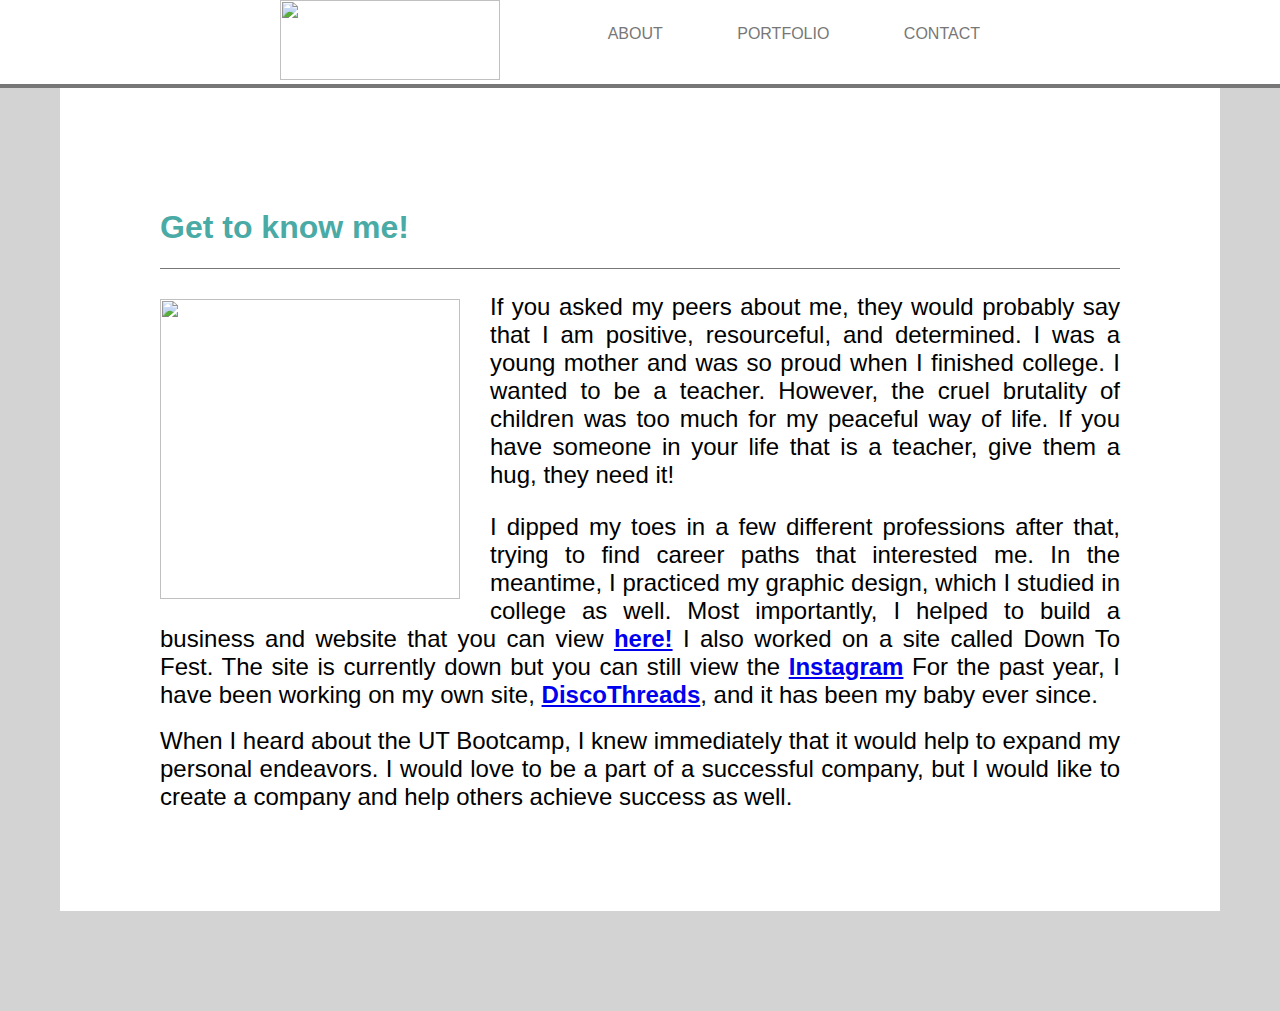
==== index.html @ 9c2ccb37 "added inline-block to nav bar items" ====
<!DOCTYPE html>
<html>

  <link rel="stylesheet" href="style4.css">
</html>
<head>

	<title>Meredith Barnett</title>

</head>

<body>


	
	
	<header>
		<div class="headercontainer">

			<!--this is the image with my name-->
			<img src="https://i.imgur.com/dMeadXW.jpg" class="image">

				<nav>
					<ul>
					
						<!--this is the nav bar-->
						<li><a href="index.html">About</a></li>
						<li><a href="portfolio.html">Portfolio</a></li>
						<li><a href="assets/stylecontact.css">Contact</a></li>
					</ul>

				</nav>
	
			</div>
		</header>
	
		
		<div class="containermain">

	
		<div class="containergettoknow">
			
		
		<h1>Get to know me!</h1></div>

		
		<!--this is a selfie-->
		<img src="https://i.imgur.com/cDlsoOM.jpg" class="image2">
	
			<section id="main-bio">

			
				<p> If you asked my peers about me, they would probably say that I am positive, resourceful, and determined. I was a young mother and was so proud when I finished college.  I wanted to be a teacher.  However, the cruel brutality of children was too much for my peaceful way of life.  If you have someone in your life that is a teacher, give them a hug, they need it!</p>

				<p2> I dipped my toes in a few different professions after that, trying to find career paths that interested me.  In the meantime, I practiced my graphic design, which I studied in college as well.  Most importantly, I helped to build a business and website that you can view <strong><a href="https://512atx.com/" target="_blank">here!</a> </strong> I also worked on a site called Down To Fest.  The site is currently down but you can still view the <strong><a href="https://www.instagram.com/dtf.downtofest/?hl=en" target="_blank">Instagram</a></strong>  For the past year, I have been working on my own site, <strong><a href="https://www.discothreads.com/" target="_blank">DiscoThreads</a></strong>, and it has been my baby ever since. </p2><br><br>

				<p3> When I heard about the UT Bootcamp, I knew immediately that it would help to expand my personal endeavors.  I would love to be a part of a successful company, but I would like to create a company and help others achieve success as well.  </p3>

			</section>
		</div>

		<div class="subfooterteal"></div>

		<div class="footer"></div>

</body>
</html>
---- style4.css ----
body {
	background-color: #d3d3d3;
	margin: 0;
	padding: 0;
	font-family: 'arial', 'helvetica neue', times, times new roman, serif; .
	line-height: 150%;
	text-align: justify;

}


/*get to know me text*/
h1 {
	color: #4aaaa5;
	text-align: left;
	
}


/*gettoknowmeandborderbottom*/
.containergettoknow {
	border-bottom: 1px solid #777777;


}






nav {
	float: right;
	padding-right: 300px;
}


nav ul {
	margin: 0;
	padding: 0;
	list-style: none;
}

nav li {
	display: inline-block;
	margin-left: 70px;
	padding-top: 25px;

}

nav a {
	color: #777777;
	text-decoration: none;
	text-transform: uppercase;
}

nav a:hover {
	color: #000;
}



p, p2, p3 {
	font-size: 24px;
}


/*nav and logo*/
.headercontainer {
	width: 100%;
	margin: 0 auto;
	display: block;
	background: #ffffff;
	border-bottom: 4px solid #777777;
	padding: none;
	


}

/*logo*/
.image {
	height: 80px;
	width: 220px;
	
	margin: 0;
	padding-left: 280px;



	
}

/*selfie*/
.image2 {
	height: 300px;
	width: 300px;
	float: left;
	padding-top: 30px;
	padding-left: 0px; 
	padding-right: 30px;
	padding-bottom: 20px;
}

.main-bio {
	width: 70%;
	margin: 0;
	float: right;
	
}


/*get to know me, selfie, and bio*/
.containermain {
	
	margin: 0 auto;
	width: 960px;
	background-color: #ffffff;
	padding: 100px;


	


}


.footer {
	color: #4d4d4d;
	height: 100px;
	position: absolute;
	width: 100%;
	
}
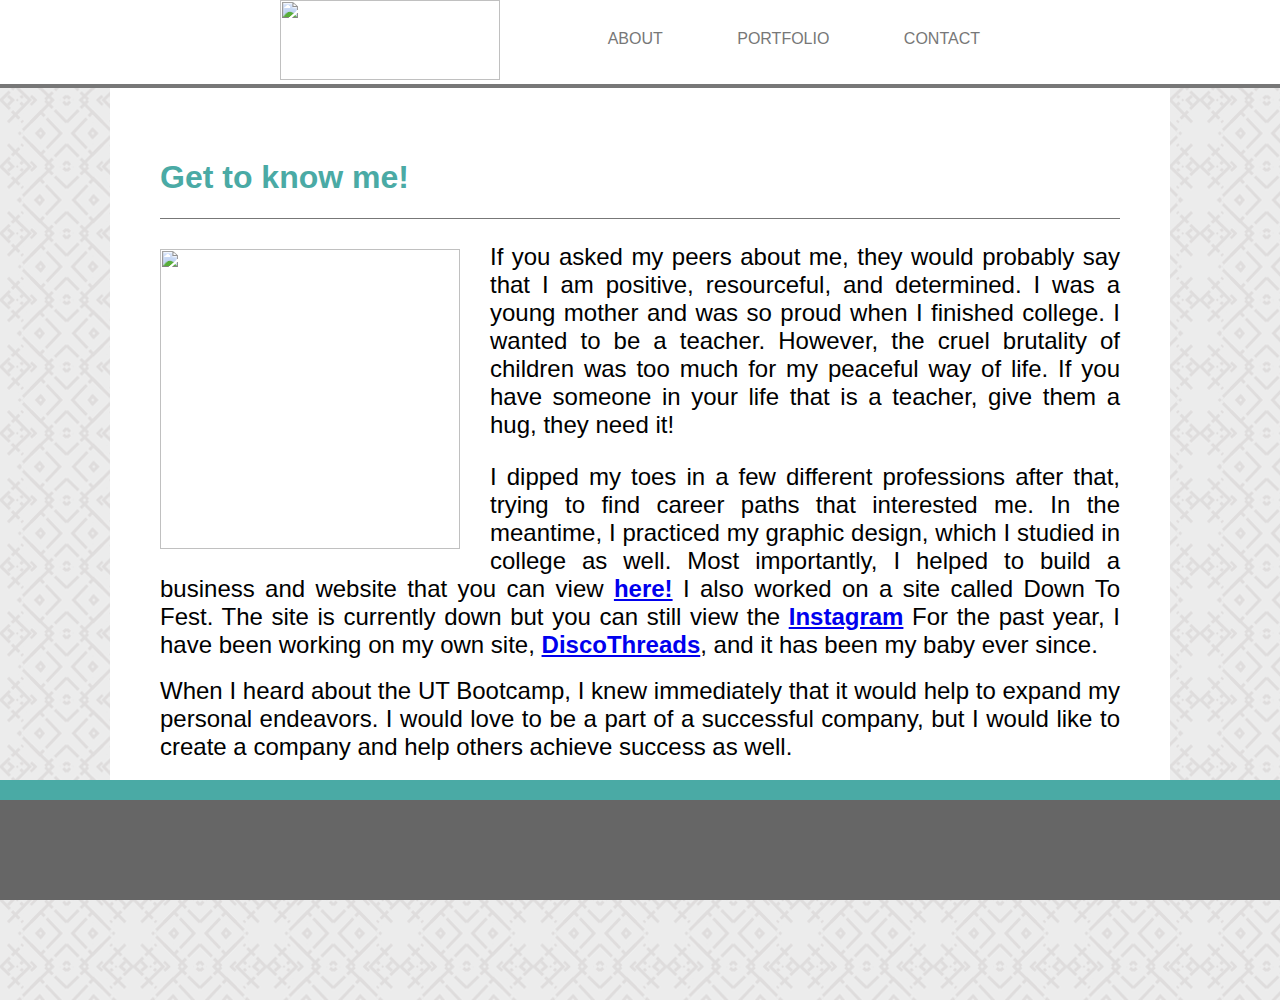
==== commit aea12a3f: "added footers" ====
--- a/index.html
+++ b/index.html
@@ -38,7 +38,7 @@
 		<div class="containermain">
 
 	
-		<div class="containergettoknow">
+	<div class="containergettoknow">
 			
 		
 		<h1>Get to know me!</h1></div>
@@ -57,11 +57,14 @@
 				<p3> When I heard about the UT Bootcamp, I knew immediately that it would help to expand my personal endeavors.  I would love to be a part of a successful company, but I would like to create a company and help others achieve success as well.  </p3>
 
 			</section>
+	</div>
+
+		<div class="footercombo">
+		<div id="footerteal"></div>
+
+		<div id="footer"></div>
 		</div>
 
-		<div class="subfooterteal"></div>
-
-		<div class="footer"></div>
 
 </body>
 </html>
--- a/style4.css
+++ b/style4.css
@@ -1,10 +1,11 @@
 body {
-	background-color: #d3d3d3;
+	background-image: url(assets/images/herringbone.png);
 	margin: 0;
 	padding: 0;
 	font-family: 'arial', 'helvetica neue', times, times new roman, serif; .
 	line-height: 150%;
 	text-align: justify;
+	height: 1000px;
 
 }
 
@@ -32,6 +33,11 @@
 nav {
 	float: right;
 	padding-right: 300px;
+	padding-top: 25px;
+	
+	
+	
+	
 }
 
 
@@ -44,7 +50,7 @@
 nav li {
 	display: inline-block;
 	margin-left: 70px;
-	padding-top: 25px;
+	padding-top: 5px;
 
 }
 
@@ -69,10 +75,13 @@
 .headercontainer {
 	width: 100%;
 	margin: 0 auto;
-	display: block;
+	display: inline-block;
 	background: #ffffff;
 	border-bottom: 4px solid #777777;
 	padding: none;
+
+
+
 	
 
 
@@ -116,7 +125,7 @@
 	margin: 0 auto;
 	width: 960px;
 	background-color: #ffffff;
-	padding: 100px;
+	padding: 50px;
 
 
 	
@@ -124,11 +133,26 @@
 
 }
 
+.footercombo  {
+	height: 120px;
+	position: fixed;
+}
 
-.footer {
-	color: #4d4d4d;
+#footerteal {
+	background-color: #4aaaa5;
+	height: 20px;
+	position: fixed;
+	bottom: 100px;
+	width: 100%;
+}
+
+#footer {
+	background-color: #666666;
 	height: 100px;
-	position: absolute;
+	bottom: 0;
 	width: 100%;
+	position: fixed;
+}
+
+
 	
-}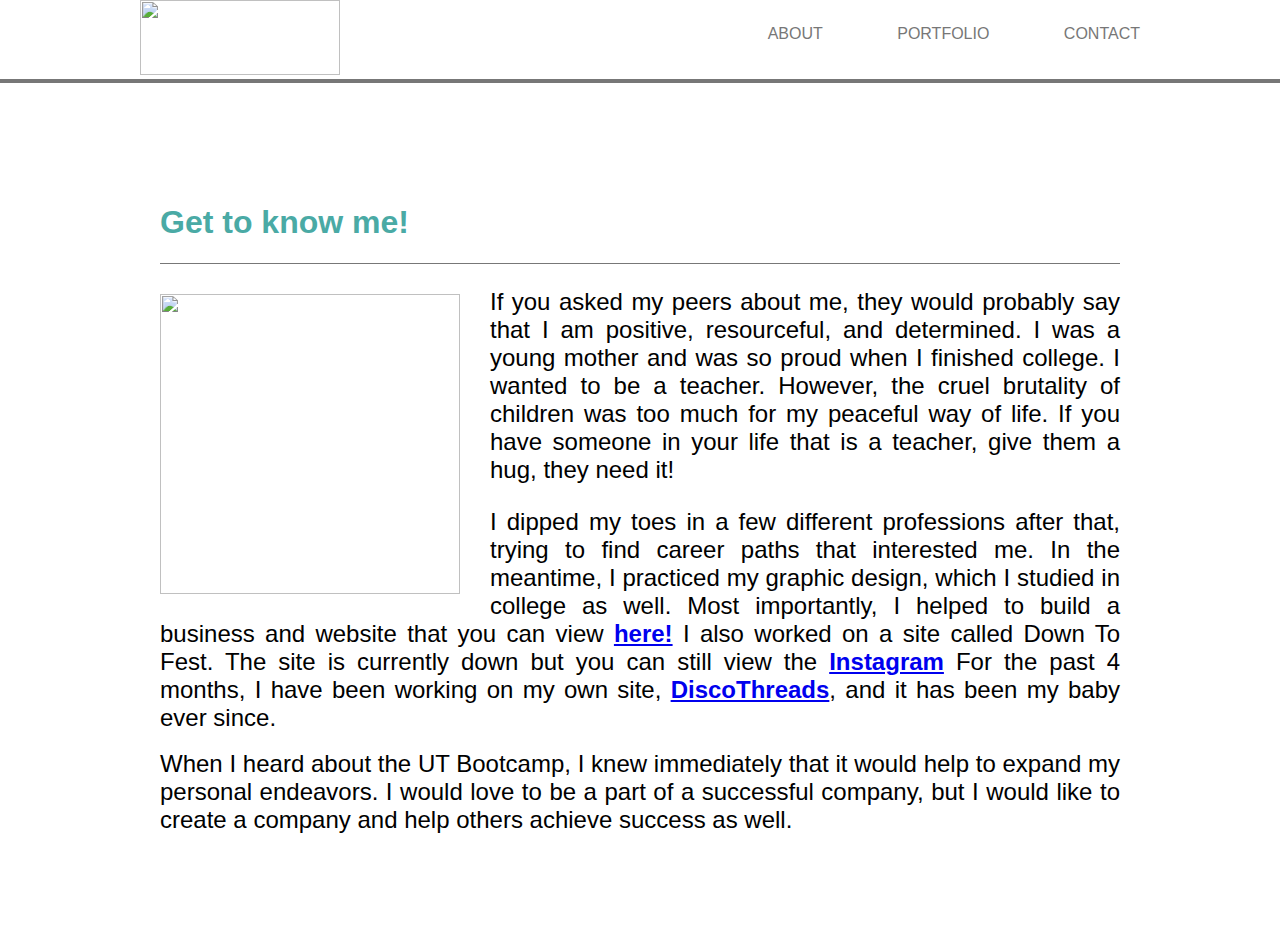
==== commit b195b0ff: "fixed footer git push . cd ." ====
--- a/index.html
+++ b/index.html
@@ -1,7 +1,7 @@
 <!DOCTYPE html>
 <html>
 
-  <link rel="stylesheet" href="style4.css">
+  <link rel="stylesheet" href="style.css">
 </html>
 <head>
 
@@ -35,10 +35,10 @@
 		</header>
 	
 		
-		<div class="containermain">
+<div class="containermain">
 
 	
-	<div class="containergettoknow">
+		<div class="containergettoknow">
 			
 		
 		<h1>Get to know me!</h1></div>
@@ -52,12 +52,12 @@
 			
 				<p> If you asked my peers about me, they would probably say that I am positive, resourceful, and determined. I was a young mother and was so proud when I finished college.  I wanted to be a teacher.  However, the cruel brutality of children was too much for my peaceful way of life.  If you have someone in your life that is a teacher, give them a hug, they need it!</p>
 
-				<p2> I dipped my toes in a few different professions after that, trying to find career paths that interested me.  In the meantime, I practiced my graphic design, which I studied in college as well.  Most importantly, I helped to build a business and website that you can view <strong><a href="https://512atx.com/" target="_blank">here!</a> </strong> I also worked on a site called Down To Fest.  The site is currently down but you can still view the <strong><a href="https://www.instagram.com/dtf.downtofest/?hl=en" target="_blank">Instagram</a></strong>  For the past year, I have been working on my own site, <strong><a href="https://www.discothreads.com/" target="_blank">DiscoThreads</a></strong>, and it has been my baby ever since. </p2><br><br>
+				<p2> I dipped my toes in a few different professions after that, trying to find career paths that interested me.  In the meantime, I practiced my graphic design, which I studied in college as well.  Most importantly, I helped to build a business and website that you can view <strong><a href="https://512atx.com/" target="_blank">here!</a> </strong> I also worked on a site called Down To Fest.  The site is currently down but you can still view the <strong><a href="https://www.instagram.com/dtf.downtofest/?hl=en" target="_blank">Instagram</a></strong>  For the past 4 months, I have been working on my own site, <strong><a href="https://www.discothreads.com/" target="_blank">DiscoThreads</a></strong>, and it has been my baby ever since. </p2><br><br>
 
 				<p3> When I heard about the UT Bootcamp, I knew immediately that it would help to expand my personal endeavors.  I would love to be a part of a successful company, but I would like to create a company and help others achieve success as well.  </p3>
 
 			</section>
-	</div>
+</div>
 
 		<div class="footercombo">
 		<div id="footerteal"></div>
--- a/style.css
+++ b/style.css
@@ -0,0 +1,154 @@
+body {
+	background-image: url(images/herringbone.png);
+	margin: 0;
+	padding: 0;
+	font-family: 'arial', 'helvetica neue', times, times new roman, serif; .
+	line-height: 150%;
+	text-align: justify;
+
+
+
+
+}
+
+header {
+	background: #ffffff;
+	border-bottom: 4px solid #777777;
+	margin: none;
+	padding: none;
+	
+}
+
+/*get to know me text*/
+h1 {
+	color: #4aaaa5;
+	text-align: left;
+
+	
+}
+
+/*gettoknowmeandline*/
+.containergettoknow {
+	border-bottom: 1px solid #777777;
+
+
+}
+
+
+/*bar at top of nav*/
+.topheader {
+	background-color: #666666;
+	height: 50px;
+	
+
+}
+
+
+
+
+p, p2, p3 {
+	font-size: 24px;
+}
+
+
+/*nav and logo*/
+.headercontainer {
+	width: 1000px;
+	min-width: 1000px;
+	margin: 0 auto;
+	
+
+
+
+}
+
+/*logo*/
+.image {
+	
+	width: 200px;
+	height: 75px;
+
+	
+}
+
+
+nav {
+	float: right;
+}
+
+header::after
+ {
+	content: '';
+	display: table;
+	clear: both;
+
+}
+
+nav ul {
+	margin: 0;
+	padding: 0;
+	list-style: none;
+
+}
+
+nav li {
+	display: inline-block;
+	margin-left: 70px;
+	padding-top: 25px;
+
+
+}
+
+nav a {
+	color: #777777;
+	text-decoration: none;
+	text-transform: uppercase;
+}
+
+nav a:hover {
+	color: #333333
+}
+
+/*selfie*/
+.image2 {
+	height: 300px;
+	width: 300px;
+	float: left;
+	padding-top: 30px;
+	padding-left: 0px; 
+	padding-right: 30px;
+	padding-bottom: 20px;
+}
+
+.main-bio {
+	width: 100%;
+	margin: 0;
+	float: right;
+	
+
+	
+}
+
+
+/*get to know me, selfie, and bio*/
+.containermain {
+	
+	margin: 0 auto;
+	width: 960px;
+	background-color: #ffffff;
+	padding: 100px;
+
+
+
+	
+
+
+}
+
+.footer {
+	background-color: #666666;
+	height: 100px;
+	border-top: 10px solid #4aaaa5;
+	
+	
+}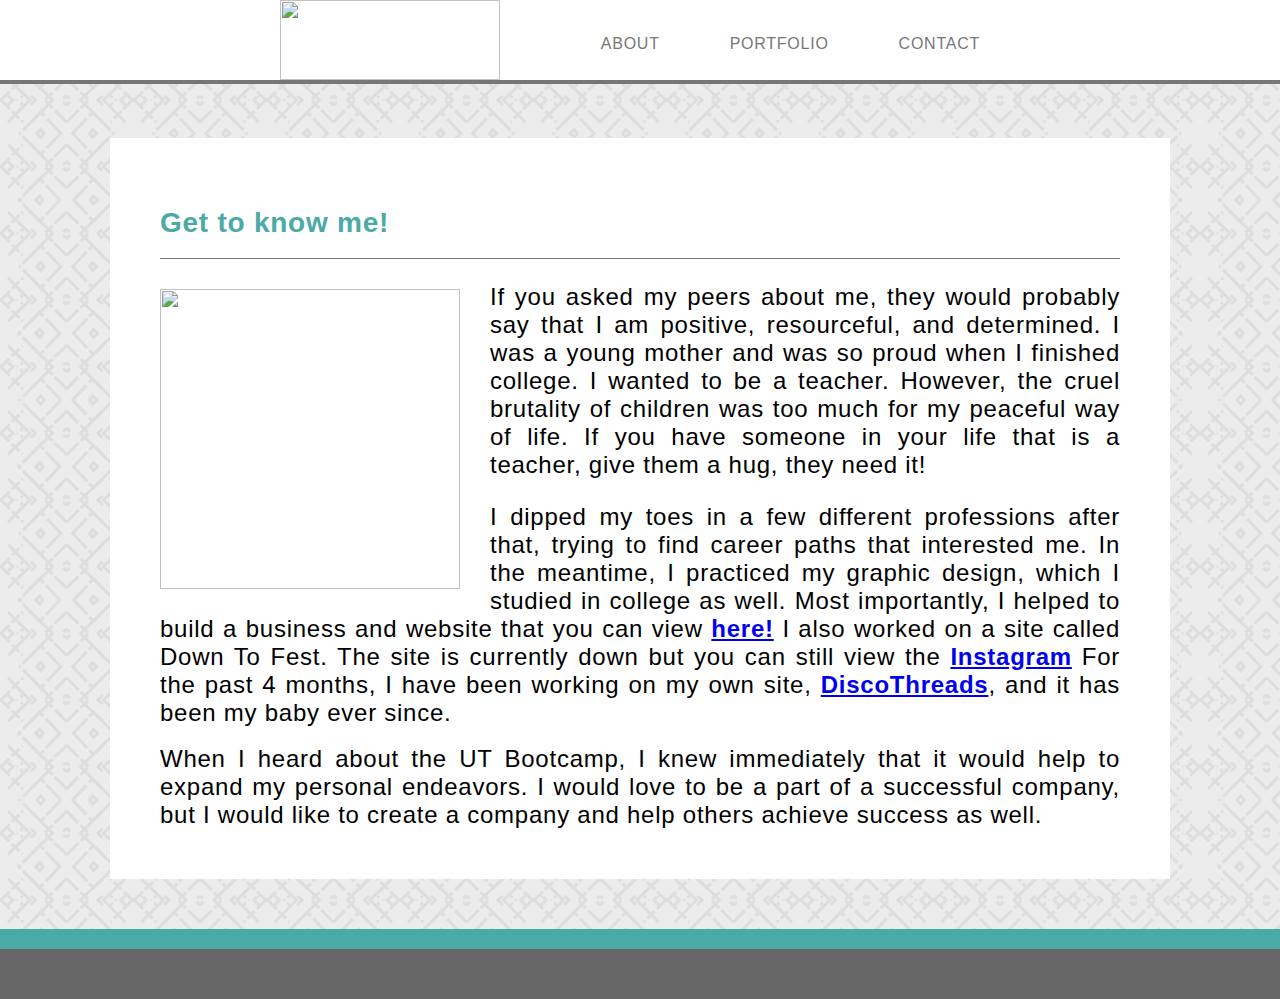
==== commit 771c1e9e: "started contact page, copied main page" ====
--- a/index.html
+++ b/index.html
@@ -26,7 +26,7 @@
 						<!--this is the nav bar-->
 						<li><a href="index.html">About</a></li>
 						<li><a href="portfolio.html">Portfolio</a></li>
-						<li><a href="assets/stylecontact.css">Contact</a></li>
+						<li><a href="contact.html">Contact</a></li>
 					</ul>
 
 				</nav>
--- a/style.css
+++ b/style.css
@@ -1,88 +1,46 @@
 body {
-	background-image: url(images/herringbone.png);
+	background-image: url(assets/images/herringbone.png);
 	margin: 0;
 	padding: 0;
-	font-family: 'arial', 'helvetica neue', times, times new roman, serif; .
-	line-height: 150%;
+	font-family: arial; .
+	line-height: 175%;
 	text-align: justify;
-
-
-
-
+	height: auto;
+	letter-spacing: .75px;
+	
 }
 
-header {
-	background: #ffffff;
-	border-bottom: 4px solid #777777;
-	margin: none;
-	padding: none;
-	
-}
 
 /*get to know me text*/
 h1 {
 	color: #4aaaa5;
 	text-align: left;
-
+	font-size: 28px;
 	
 }
 
-/*gettoknowmeandline*/
+
+/*gettoknowmeandborderbottom*/
 .containergettoknow {
 	border-bottom: 1px solid #777777;
+	padding-top: -100px;
 
-
-}
-
-
-/*bar at top of nav*/
-.topheader {
-	background-color: #666666;
-	height: 50px;
-	
 
 }
 
 
 
 
-p, p2, p3 {
-	font-size: 24px;
-}
 
 
-/*nav and logo*/
-.headercontainer {
-	width: 1000px;
-	min-width: 1000px;
-	margin: 0 auto;
-	
-
-
-
-}
-
-/*logo*/
-.image {
-	
-	width: 200px;
-	height: 75px;
+nav {
+	float: right;
+	padding-right: 300px;
+	padding-top: 25px;
 
 	
 }
 
-
-nav {
-	float: right;
-}
-
-header::after
- {
-	content: '';
-	display: table;
-	clear: both;
-
-}
 
 nav ul {
 	margin: 0;
@@ -92,9 +50,10 @@
 }
 
 nav li {
-	display: inline-block;
+	float: left;
 	margin-left: 70px;
-	padding-top: 25px;
+	padding-top: 5px;
+
 
 
 }
@@ -106,7 +65,55 @@
 }
 
 nav a:hover {
-	color: #333333
+	color: #000;
+}
+
+
+
+p, p2, p3 {
+	font-size: 24px;
+
+}
+
+nav a::before {
+	content: '';
+	display: block;
+	height: 5px;
+	width: 100%;
+	
+}
+
+
+/*nav and logo*/
+.headercontainer {
+	width: 100%;
+	margin: 0 auto;
+	display: inline-block;
+	background: #ffffff;
+	border-bottom: 4px solid #777777;
+	padding: none;
+
+
+}
+
+header::after {
+	content: '';
+	display: table;
+	clear: both;
+}
+
+
+/*logo*/
+.image {
+	height: 80px;
+	width: 220px;
+	float: left;
+	margin: 0;
+	padding-left: 280px;
+
+
+
+	
 }
 
 /*selfie*/
@@ -120,11 +127,11 @@
 	padding-bottom: 20px;
 }
 
-.main-bio {
-	width: 100%;
+main-bio {
+	width: 70%;
 	margin: 0;
 	float: right;
-	
+	font-size: 17px;
 
 	
 }
@@ -136,19 +143,35 @@
 	margin: 0 auto;
 	width: 960px;
 	background-color: #ffffff;
-	padding: 100px;
+	padding: 50px;
+	margin-bottom: 50px;
+	margin-top: 50px
 
-
+	
 
 	
 
 
 }
 
-.footer {
+
+
+#footerteal {
+	background-color: #4aaaa5;
+	height: 20px;
+	
+	bottom: 50px;
+	width: 100%;
+
+}
+
+#footer {
 	background-color: #666666;
-	height: 100px;
-	border-top: 10px solid #4aaaa5;
+	height: 50px;
+	bottom: 0;
+	width: 100%;
 	
+}
+
+
 	
-}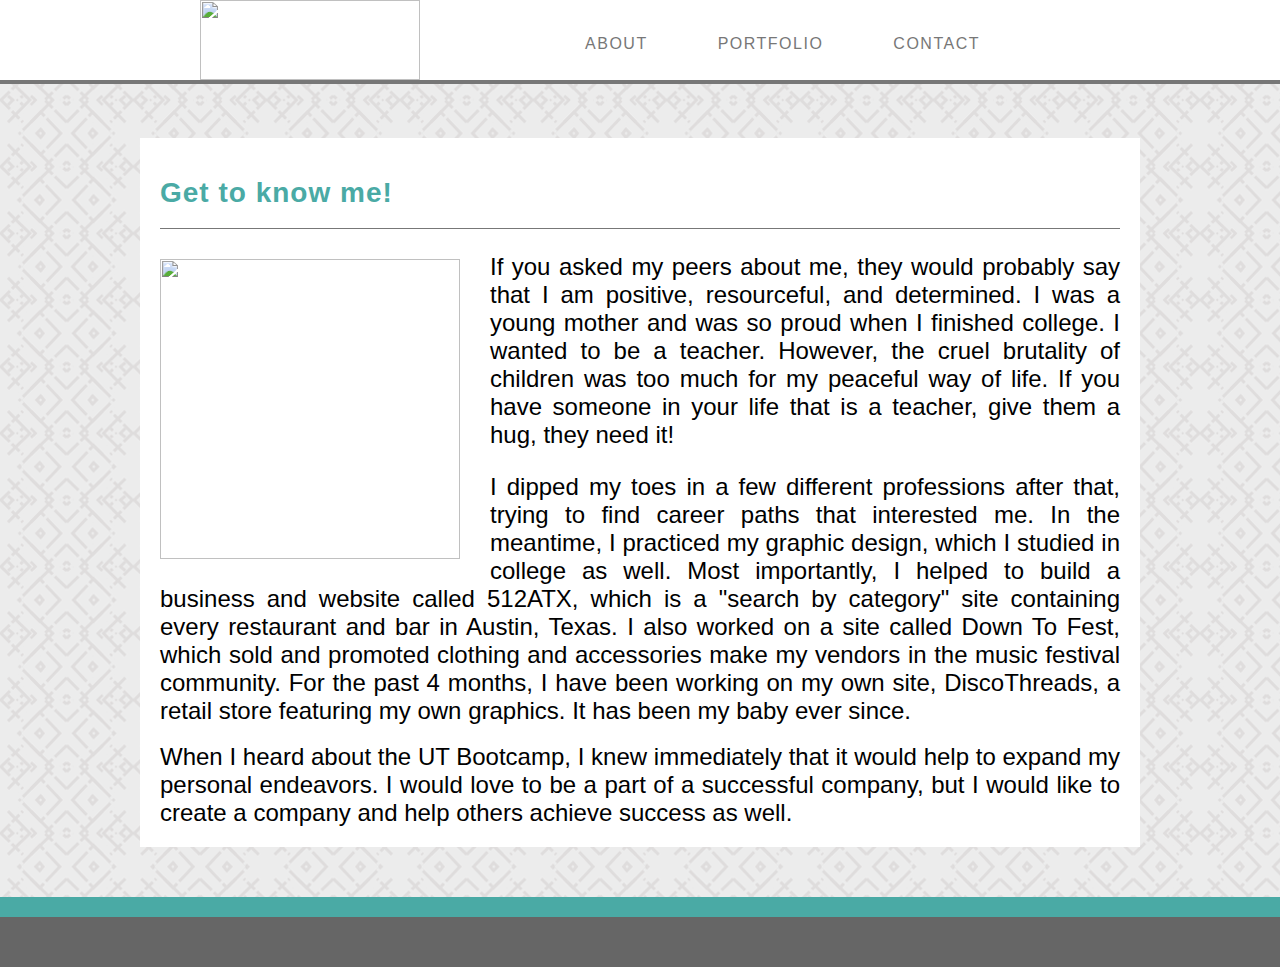
==== commit c6749b29: "finished product" ====
--- a/index.html
+++ b/index.html
@@ -52,7 +52,7 @@
 			
 				<p> If you asked my peers about me, they would probably say that I am positive, resourceful, and determined. I was a young mother and was so proud when I finished college.  I wanted to be a teacher.  However, the cruel brutality of children was too much for my peaceful way of life.  If you have someone in your life that is a teacher, give them a hug, they need it!</p>
 
-				<p2> I dipped my toes in a few different professions after that, trying to find career paths that interested me.  In the meantime, I practiced my graphic design, which I studied in college as well.  Most importantly, I helped to build a business and website that you can view <strong><a href="https://512atx.com/" target="_blank">here!</a> </strong> I also worked on a site called Down To Fest.  The site is currently down but you can still view the <strong><a href="https://www.instagram.com/dtf.downtofest/?hl=en" target="_blank">Instagram</a></strong>  For the past 4 months, I have been working on my own site, <strong><a href="https://www.discothreads.com/" target="_blank">DiscoThreads</a></strong>, and it has been my baby ever since. </p2><br><br>
+				<p2> I dipped my toes in a few different professions after that, trying to find career paths that interested me.  In the meantime, I practiced my graphic design, which I studied in college as well.  Most importantly, I helped to build a business and website called 512ATX, which is a "search by category" site containing every restaurant and bar in Austin, Texas. I also worked on a site called Down To Fest, which sold and promoted clothing and accessories make my vendors in the music festival community.  For the past 4 months, I have been working on my own site, DiscoThreads, a retail store featuring my own graphics.  It has been my baby ever since. </p2><br><br>
 
 				<p3> When I heard about the UT Bootcamp, I knew immediately that it would help to expand my personal endeavors.  I would love to be a part of a successful company, but I would like to create a company and help others achieve success as well.  </p3>
 
--- a/style.css
+++ b/style.css
@@ -1,12 +1,14 @@
+
+
 body {
 	background-image: url(assets/images/herringbone.png);
 	margin: 0;
 	padding: 0;
 	font-family: arial; .
-	line-height: 175%;
+	line-height: 195%;
 	text-align: justify;
 	height: auto;
-	letter-spacing: .75px;
+	
 	
 }
 
@@ -16,6 +18,8 @@
 	color: #4aaaa5;
 	text-align: left;
 	font-size: 28px;
+	letter-spacing: 1px;
+
 	
 }
 
@@ -23,7 +27,7 @@
 /*gettoknowmeandborderbottom*/
 .containergettoknow {
 	border-bottom: 1px solid #777777;
-	padding-top: -100px;
+	padding-top: -50px;
 
 
 }
@@ -53,6 +57,7 @@
 	float: left;
 	margin-left: 70px;
 	padding-top: 5px;
+	letter-spacing: 1.5px;
 
 
 
@@ -109,7 +114,8 @@
 	width: 220px;
 	float: left;
 	margin: 0;
-	padding-left: 280px;
+	padding-left: 200px;
+
 
 
 
@@ -124,7 +130,7 @@
 	padding-top: 30px;
 	padding-left: 0px; 
 	padding-right: 30px;
-	padding-bottom: 20px;
+	padding-bottom: 10px;
 }
 
 main-bio {
@@ -143,9 +149,9 @@
 	margin: 0 auto;
 	width: 960px;
 	background-color: #ffffff;
-	padding: 50px;
+	padding: 20px;
 	margin-bottom: 50px;
-	margin-top: 50px
+	margin-top: 50px;
 
 	
 
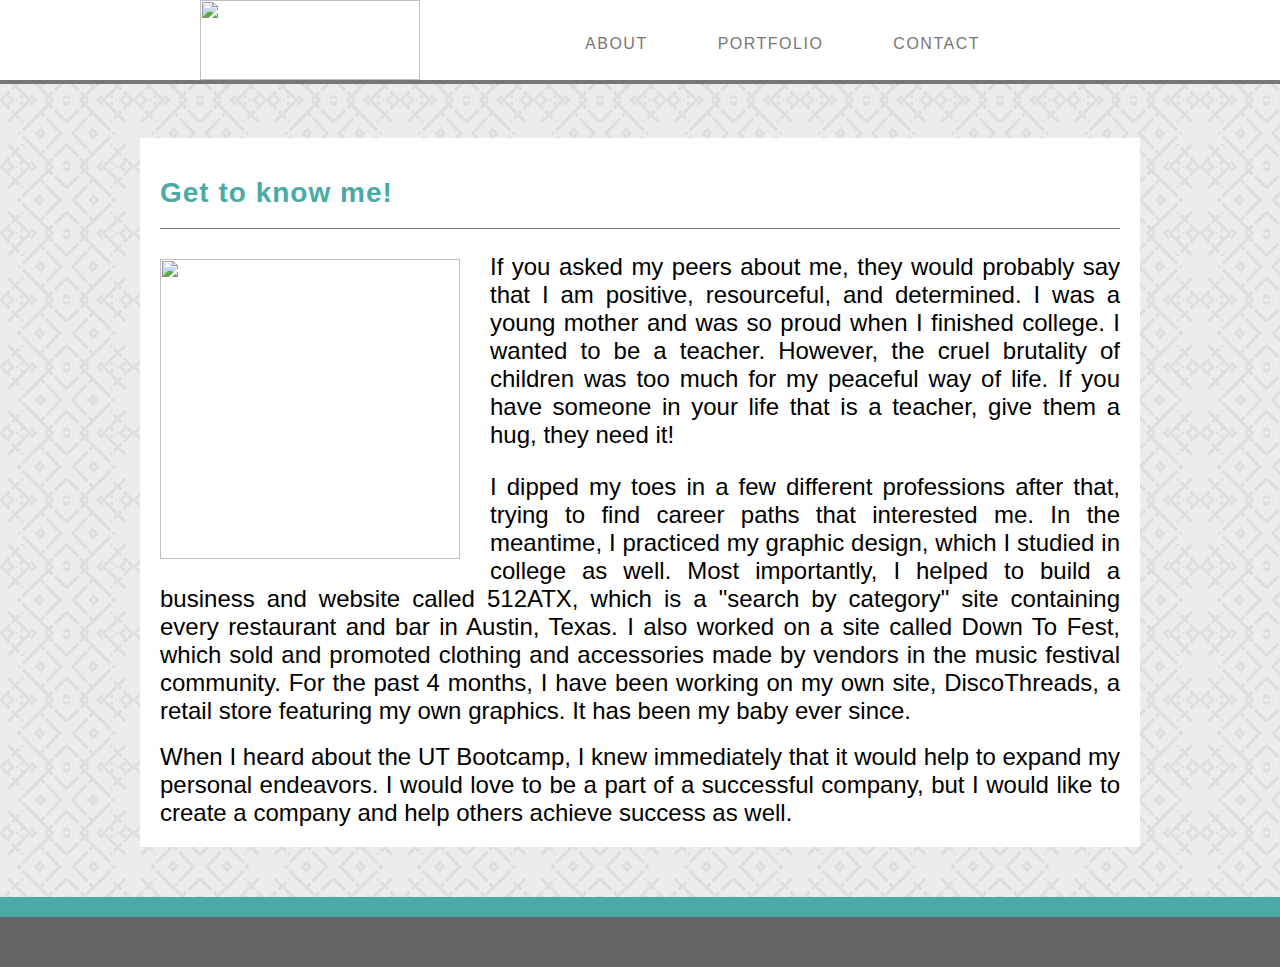
==== commit c91aac87: "fixed spelling errors" ====
--- a/index.html
+++ b/index.html
@@ -52,7 +52,7 @@
 			
 				<p> If you asked my peers about me, they would probably say that I am positive, resourceful, and determined. I was a young mother and was so proud when I finished college.  I wanted to be a teacher.  However, the cruel brutality of children was too much for my peaceful way of life.  If you have someone in your life that is a teacher, give them a hug, they need it!</p>
 
-				<p2> I dipped my toes in a few different professions after that, trying to find career paths that interested me.  In the meantime, I practiced my graphic design, which I studied in college as well.  Most importantly, I helped to build a business and website called 512ATX, which is a "search by category" site containing every restaurant and bar in Austin, Texas. I also worked on a site called Down To Fest, which sold and promoted clothing and accessories make my vendors in the music festival community.  For the past 4 months, I have been working on my own site, DiscoThreads, a retail store featuring my own graphics.  It has been my baby ever since. </p2><br><br>
+				<p2> I dipped my toes in a few different professions after that, trying to find career paths that interested me.  In the meantime, I practiced my graphic design, which I studied in college as well.  Most importantly, I helped to build a business and website called 512ATX, which is a "search by category" site containing every restaurant and bar in Austin, Texas. I also worked on a site called Down To Fest, which sold and promoted clothing and accessories made by vendors in the music festival community.  For the past 4 months, I have been working on my own site, DiscoThreads, a retail store featuring my own graphics.  It has been my baby ever since. </p2><br><br>
 
 				<p3> When I heard about the UT Bootcamp, I knew immediately that it would help to expand my personal endeavors.  I would love to be a part of a successful company, but I would like to create a company and help others achieve success as well.  </p3>
 
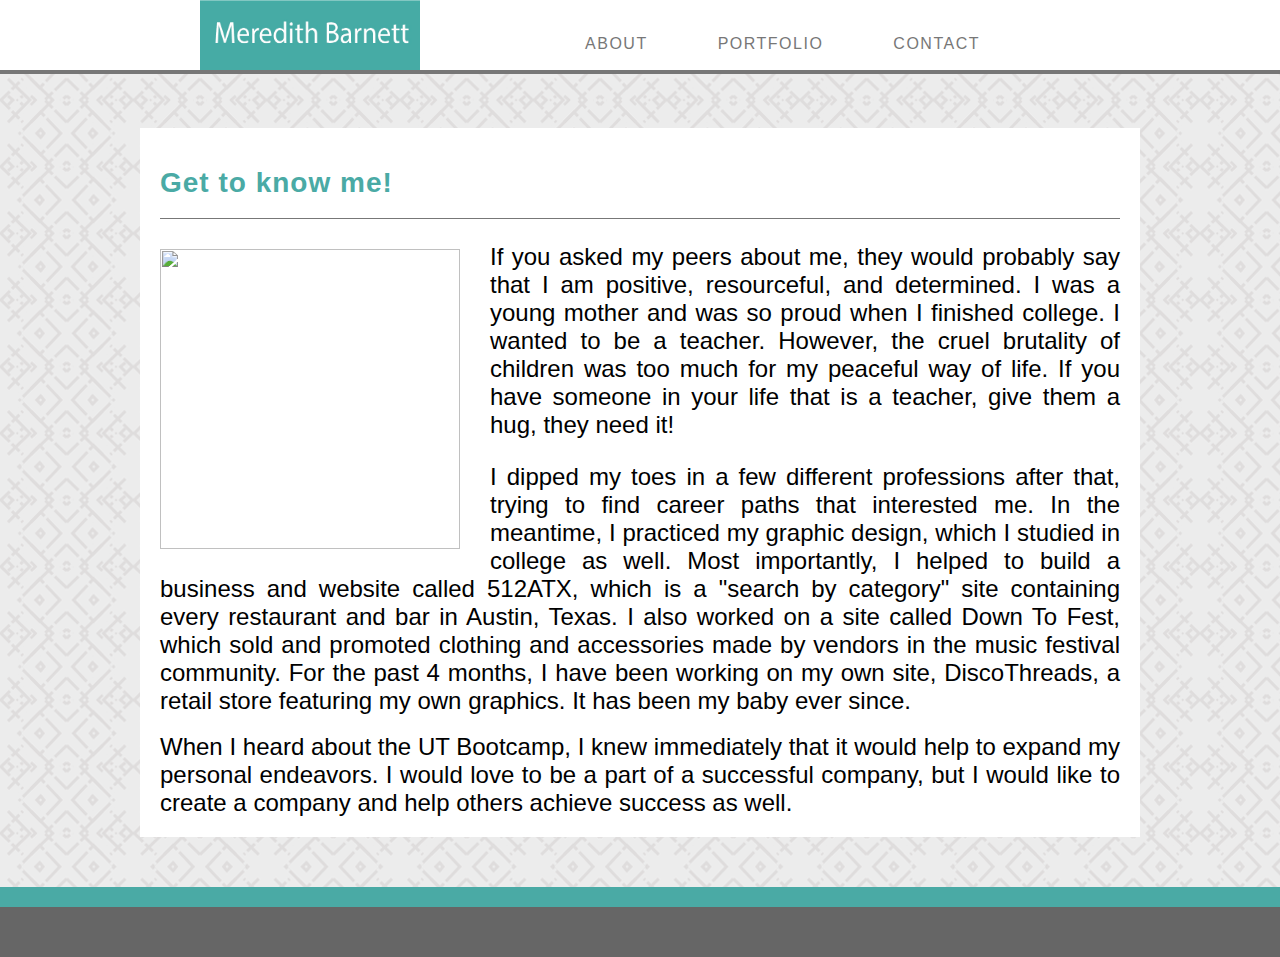
==== commit 5c33dcf0: "added websafe colors and reset.css" ====
--- a/index.html
+++ b/index.html
@@ -1,7 +1,9 @@
 <!DOCTYPE html>
 <html>
+	
+	<link rel="stylesheet" type="text/css" href="reset.css">
+	<link rel="stylesheet" type="text/css" href="style.css">
 
-  <link rel="stylesheet" href="style.css">
 </html>
 <head>
 
@@ -18,7 +20,7 @@
 		<div class="headercontainer">
 
 			<!--this is the image with my name-->
-			<img src="https://i.imgur.com/dMeadXW.jpg" class="image">
+			<div class="boxlogo"></div>
 
 				<nav>
 					<ul>
--- a/style.css
+++ b/style.css
@@ -109,8 +109,9 @@
 
 
 /*logo*/
-.image {
-	height: 80px;
+.boxlogo {
+	content: url(assets/images/namelogo.jpg);
+	height: 70px;
 	width: 220px;
 	float: left;
 	margin: 0;
